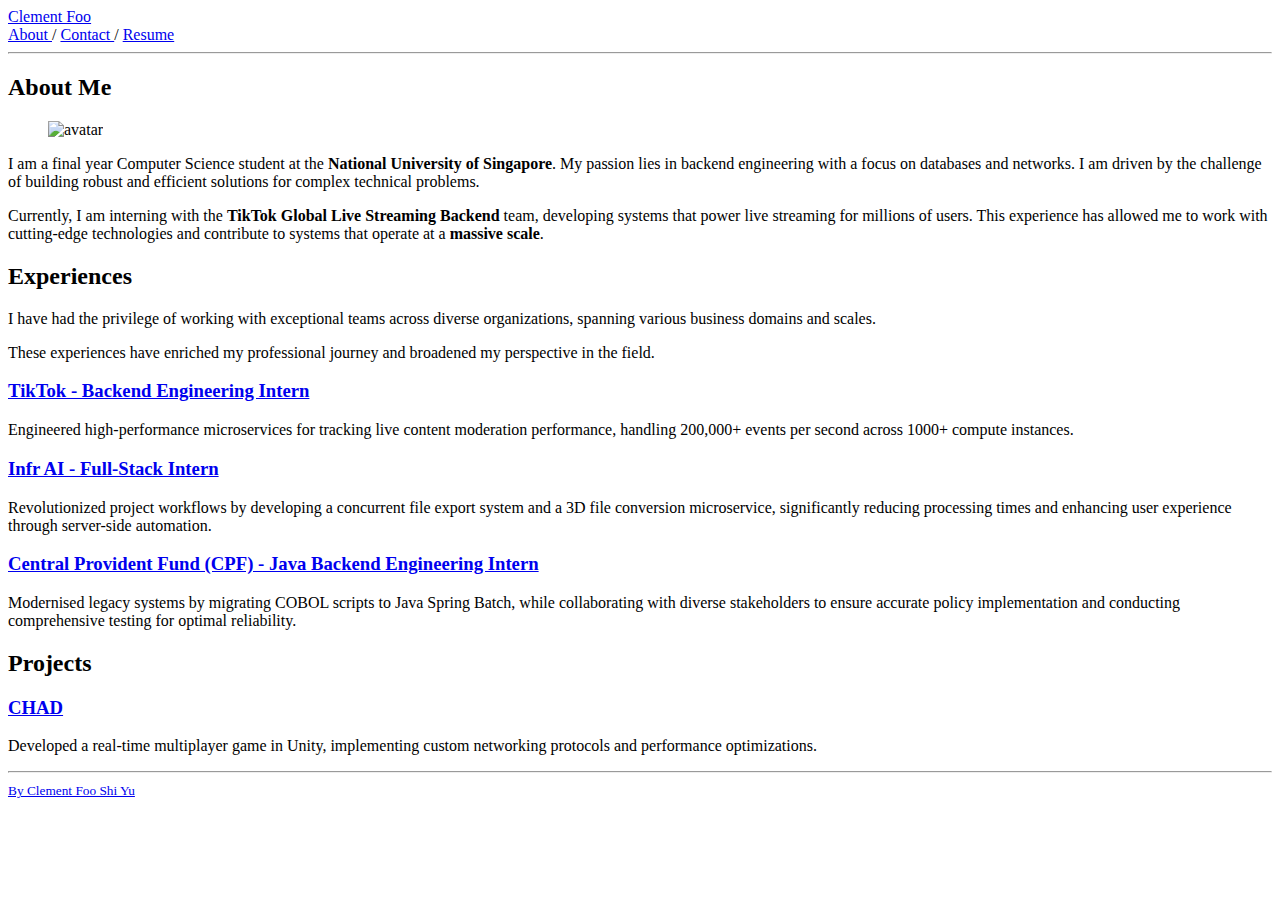
==== public/index.html @ 917e4eb3 "personal portfolio" ====
<!DOCTYPE html>
<html lang=""><head>
	<meta name="generator" content="Hugo 0.131.0"><script src="/livereload.js?mindelay=10&amp;v=2&amp;port=1313&amp;path=livereload" data-no-instant defer></script>
    <meta charset="utf-8">
    <meta name="viewport" content="width=device-width, initial-scale=1, shrink-to-fit=no">

    <title>Clement Foo</title>
    <meta name="description" content="My simple portfolio.">
    <meta name="author" content='Clement Foo Shi Yu'>

    <link href="https://fonts.googleapis.com/css2?family=Inconsolata:wght@400;700&display=swap" rel="stylesheet">
    <link rel="stylesheet" href="https://cdnjs.cloudflare.com/ajax/libs/bootstrap/4.6.2/css/bootstrap.min.css" integrity="sha512-rt/SrQ4UNIaGfDyEXZtNcyWvQeOq0QLygHluFQcSjaGB04IxWhal71tKuzP6K8eYXYB6vJV4pHkXcmFGGQ1/0w==" crossorigin="anonymous" referrerpolicy="no-referrer" />
    <link rel="stylesheet" href="https://cdnjs.cloudflare.com/ajax/libs/font-awesome/6.4.0/css/all.min.css" integrity="sha512-iecdLmaskl7CVkqkXNQ/ZH/XLlvWZOJyj7Yy7tcenmpD1ypASozpmT/E0iPtmFIB46ZmdtAc9eNBvH0H/ZpiBw==" crossorigin="anonymous" referrerpolicy="no-referrer" />
    <link rel="stylesheet" href="https://cdnjs.cloudflare.com/ajax/libs/academicons/1.9.3/css/academicons.min.css" integrity="sha512-vaoopdl+FJahyY2ddhsbDj8yDiRuyUYH/vIjF3z+cBg0sKc07NAQmUYli8volCGlW9OwlQyjVsr7Lh6qAManlw==" crossorigin="anonymous" referrerpolicy="no-referrer" />
    <link rel="stylesheet" href="/sass/researcher.min.css">
    <link rel="icon" type="image/ico" href="http://localhost:1313/favicon.ico">
    <link rel="alternate" type="application/rss+xml" href="http://localhost:1313/index.xml" title="Clement Foo" />
    </head>

    <body><div class="container mt-5">
    <nav class="navbar navbar-expand-sm flex-column flex-sm-row text-nowrap p-0">
        <a class="navbar-brand mx-0 mr-sm-auto" href="http://localhost:1313/" title="Clement Foo">
          
          Clement Foo
        </a>
        <div class="navbar-nav flex-row flex-wrap justify-content-center">
            
                
                
                    <a class="nav-item nav-link" href="/" title="About">
                        About
                    </a>
                    
                        <span class="nav-item navbar-text mx-1">/</span>
                    
                
                    <a class="nav-item nav-link" href="/contact" title="Contact">
                        Contact
                    </a>
                    
                        <span class="nav-item navbar-text mx-1">/</span>
                    
                
                    <a class="nav-item nav-link" href="/resume.pdf" title="Resume">
                        Resume
                    </a>
                    
                
            
        </div>
    </nav>
</div>
<hr>
<div id="content">
<div class="container">
    <h2 id="about-me">About Me</h2>
<figure class="avatar"><img src="/pic.jpg"
    alt="avatar">
</figure>

<p>I am a final year Computer Science student at the <strong>National University of Singapore</strong>.  My passion lies in backend engineering with a focus on databases and networks. I am driven by the challenge of building robust and efficient solutions for complex technical problems.</p>
<p>Currently, I am interning with the <strong>TikTok Global Live Streaming Backend</strong> team, developing systems that power live streaming for millions of users. This experience has allowed me to work with cutting-edge technologies and contribute to systems that operate at a <strong>massive scale</strong>.</p>
<h2 id="experiences">Experiences</h2>
<p>I have had the privilege of working with exceptional teams across diverse organizations, spanning various business domains and scales.</p>
<p>These experiences have enriched my professional journey and broadened my perspective in the field.</p>
<h3 id="tiktok---backend-engineering-internhttpsdeveloperstiktokcom"><a href="https://developers.tiktok.com/">TikTok - Backend Engineering Intern</a></h3>
<p>Engineered high-performance microservices for tracking live content moderation performance, handling 200,000+ events per second across 1000+ compute instances.</p>
<h3 id="infr-ai---full-stack-internhttpsinfrai"><a href="https://infr.ai/">Infr AI - Full-Stack Intern</a></h3>
<p>Revolutionized project workflows by developing a concurrent file export system and a 3D file conversion microservice, significantly reducing processing times and enhancing user experience through server-side automation.</p>
<h3 id="central-provident-fund-cpf---java-backend-engineering-internhttpswwwcpfgovsgmemberwho-we-are"><a href="https://www.cpf.gov.sg/member/who-we-are">Central Provident Fund (CPF) - Java Backend Engineering Intern</a></h3>
<p>Modernised legacy systems by migrating COBOL scripts to Java Spring Batch, while collaborating with diverse stakeholders to ensure accurate policy implementation and conducting comprehensive testing for optimal reliability.</p>
<h2 id="projects">Projects</h2>
<h3 id="chadhttpsgithubcomcfsychad"><a href="https://github.com/CFSY/CHAD">CHAD</a></h3>
<p>Developed a real-time multiplayer game in Unity, implementing custom networking protocols and performance optimizations.</p>

</div>

        </div><div id="footer" class="mb-5">
    <hr>
    
    <div class="container text-center">
        
            <a href="https://github.com/CFSY" class="fab fa-github fa-1x" title="Github"></a>
        
            <a href="https://linkedin.com/in/clementfooshiyu" class="fab fa-linkedin fa-1x" title="Linkedin"></a>
        
            <a href="mailto:clementfoooo@gmail.com" class="fas fa-envelope fa-1x" title="E-mail"></a>
        
    </div>
    
    
        <div class="container text-center">
            <a href="https://clementfoo.com" title="By Clement Foo Shi Yu" ><small>By Clement Foo Shi Yu</small></a>
        </div>
    
</div>

    </body>
</html>
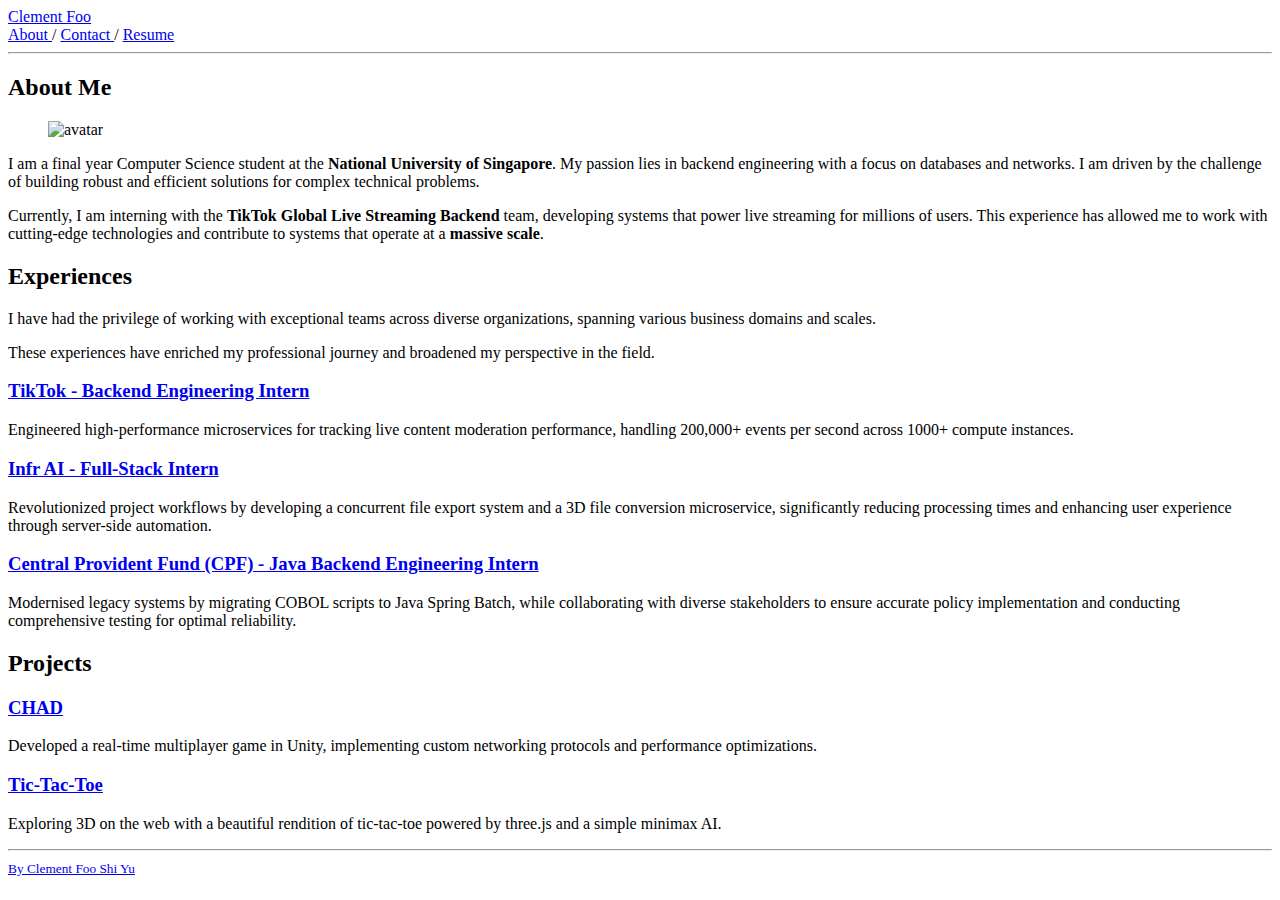
==== commit 61c163ba: "add tictactoe" ====
--- a/public/index.html
+++ b/public/index.html
@@ -72,6 +72,8 @@
 <h2 id="projects">Projects</h2>
 <h3 id="chadhttpsgithubcomcfsychad"><a href="https://github.com/CFSY/CHAD">CHAD</a></h3>
 <p>Developed a real-time multiplayer game in Unity, implementing custom networking protocols and performance optimizations.</p>
+<h3 id="tic-tac-toehttpsthreejs-tictactoevercelapp"><a href="https://threejs-tictactoe.vercel.app">Tic-Tac-Toe</a></h3>
+<p>Exploring 3D on the web with a beautiful rendition of tic-tac-toe powered by three.js and a simple minimax AI.</p>
 
 </div>
 
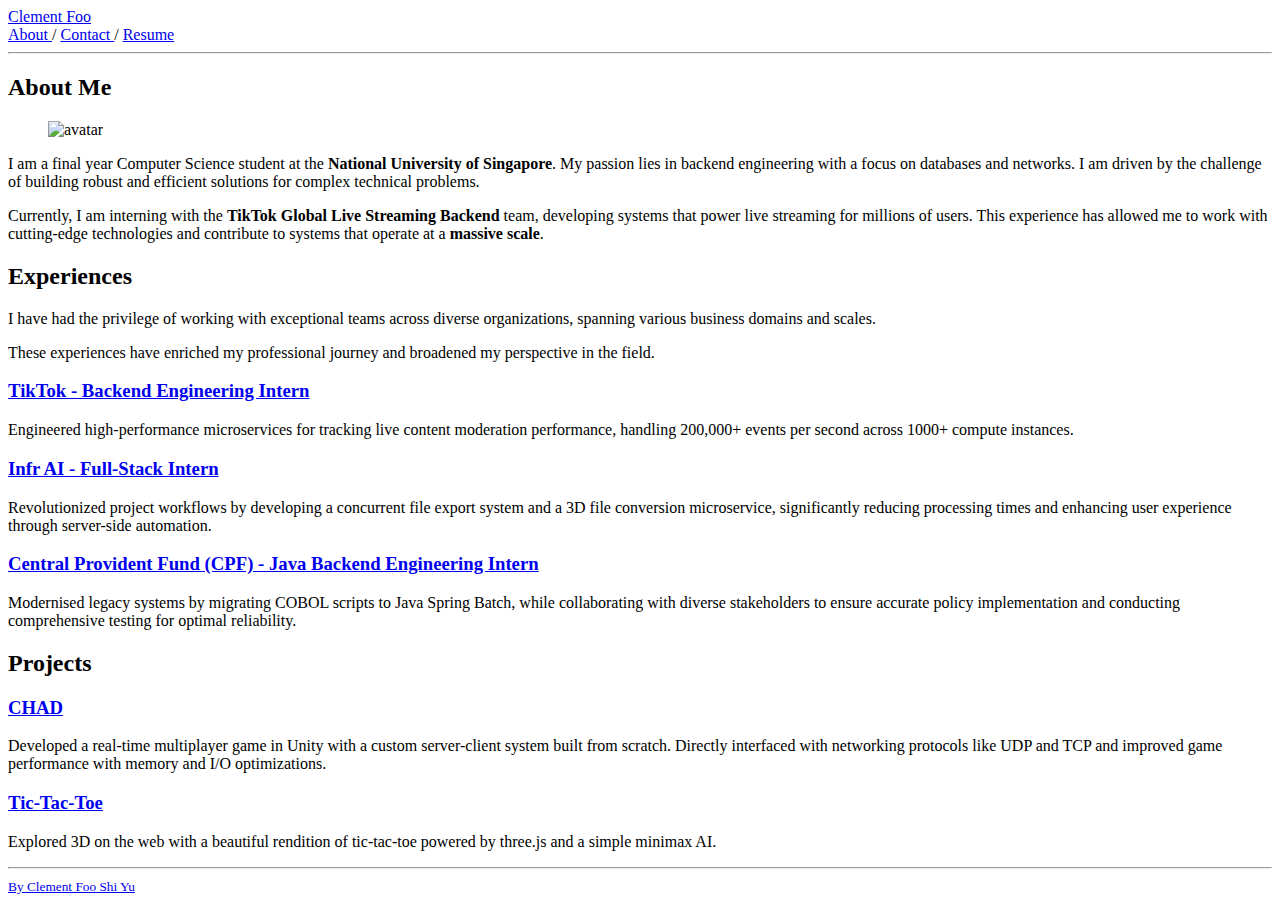
==== commit f21889c7: "update theme" ====
--- a/public/index.html
+++ b/public/index.html
@@ -71,9 +71,9 @@
 <p>Modernised legacy systems by migrating COBOL scripts to Java Spring Batch, while collaborating with diverse stakeholders to ensure accurate policy implementation and conducting comprehensive testing for optimal reliability.</p>
 <h2 id="projects">Projects</h2>
 <h3 id="chadhttpsgithubcomcfsychad"><a href="https://github.com/CFSY/CHAD">CHAD</a></h3>
-<p>Developed a real-time multiplayer game in Unity, implementing custom networking protocols and performance optimizations.</p>
+<p>Developed a real-time multiplayer game in Unity with a custom server-client system built from scratch. Directly interfaced with networking protocols like UDP and TCP and improved game performance with memory and I/O optimizations.</p>
 <h3 id="tic-tac-toehttpsthreejs-tictactoevercelapp"><a href="https://threejs-tictactoe.vercel.app">Tic-Tac-Toe</a></h3>
-<p>Exploring 3D on the web with a beautiful rendition of tic-tac-toe powered by three.js and a simple minimax AI.</p>
+<p>Explored 3D on the web with a beautiful rendition of tic-tac-toe powered by three.js and a simple minimax AI.</p>
 
 </div>
 
